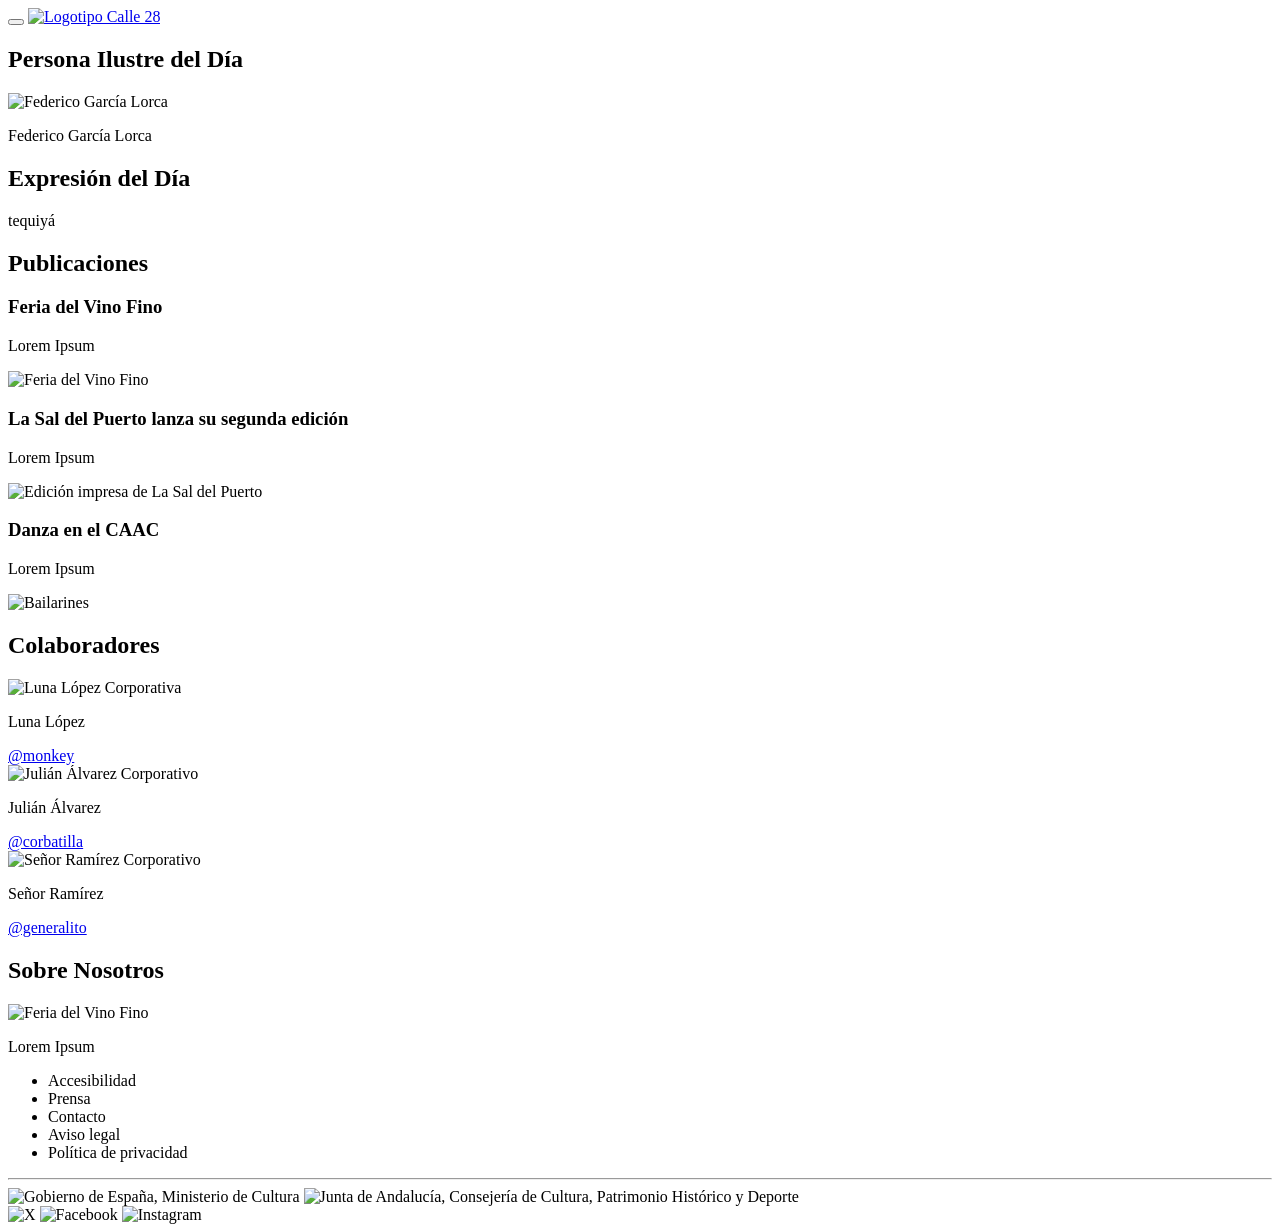
==== index.html @ 6580cef8 "feat: include basic implementation of html - include index.html, eventos.html & detalles-evento.html" ====
<!DOCTYPE html>
<html lang="en">
<head>
    <meta charset="UTF-8">
    <meta name="viewport" content="width=device-width, initial-scale=1.0">
    <link rel="stylesheet" href="style.css">
    <title>Calle 28</title>
</head>
<body>
    <header>
        <button type="button" class="burguer"></button>
        <a href="index.html" id="logo"><img src="static/logo.png" alt="Logotipo Calle 28"></a>
    </header>
    <aside>
        <section id="persona-dia">
            <h2>Persona Ilustre del Día</h2>
            <img src="#" alt="Federico García Lorca">
            <p>Federico García Lorca</p>
        </section>
        <section id="expresion-dia">
            <h2>Expresión del Día</h2>
            <p>tequiyá</p>
        </section>
    </aside>
    <main>
        <section id="publicaciones">
            <h2>Publicaciones</h2>
            <section class="publicacion">
                <h3>Feria del Vino Fino</h3>
                <p>Lorem Ipsum</p>
                <img src="#" alt="Feria del Vino Fino">
            </section>
            <section class="publicacion">
                <h3>La Sal del Puerto lanza su segunda edición</h3>
                <p>Lorem Ipsum</p>
                <img src="#" alt="Edición impresa de La Sal del Puerto">
            </section>
            <section class="publicacion">
                <h3>Danza en el CAAC</h3>
                <p>Lorem Ipsum</p>
                <img src="#" alt="Bailarines">
            </section>
        </section>
        <section id="colaboradores">
            <h2>Colaboradores</h2>
            <section class="colaborador">
                <img src="#" alt="Luna López Corporativa">
                <p>Luna López</p>
                <a href="#">@monkey</a>
            </section>
            <section class="colaborador">
                <img src="#" alt="Julián Álvarez Corporativo">
                <p>Julián Álvarez</p>
                <a href="#">@corbatilla</a>
            </section>
            <section class="colaborador">
                <img src="#" alt="Señor Ramírez Corporativo">
                <p>Señor Ramírez</p>
                <a href="#">@generalito</a>
            </section>
        </section>
        <section id="sobre-nosotros">
            <h2>Sobre Nosotros</h2>
            <img src="#" alt="Feria del Vino Fino">
            <p>Lorem Ipsum</p>
        </section>
    </main>
    <footer>
        <ul>
            <li>Accesibilidad</li>
            <li>Prensa</li>
            <li>Contacto</li>
            <li>Aviso legal</li>
            <li>Política de privacidad</li>
        </ul>
        <hr>
        <img src="#" alt="Gobierno de España, Ministerio de Cultura">
        <img src="#" alt="Junta de Andalucía, Consejería de Cultura, Patrimonio Histórico y Deporte">
        <section id="redes">
            <img src="#" alt="X">
            <img src="#" alt="Facebook">
            <img src="#" alt="Instagram">
        </section>
    </footer>
</body>
</html>
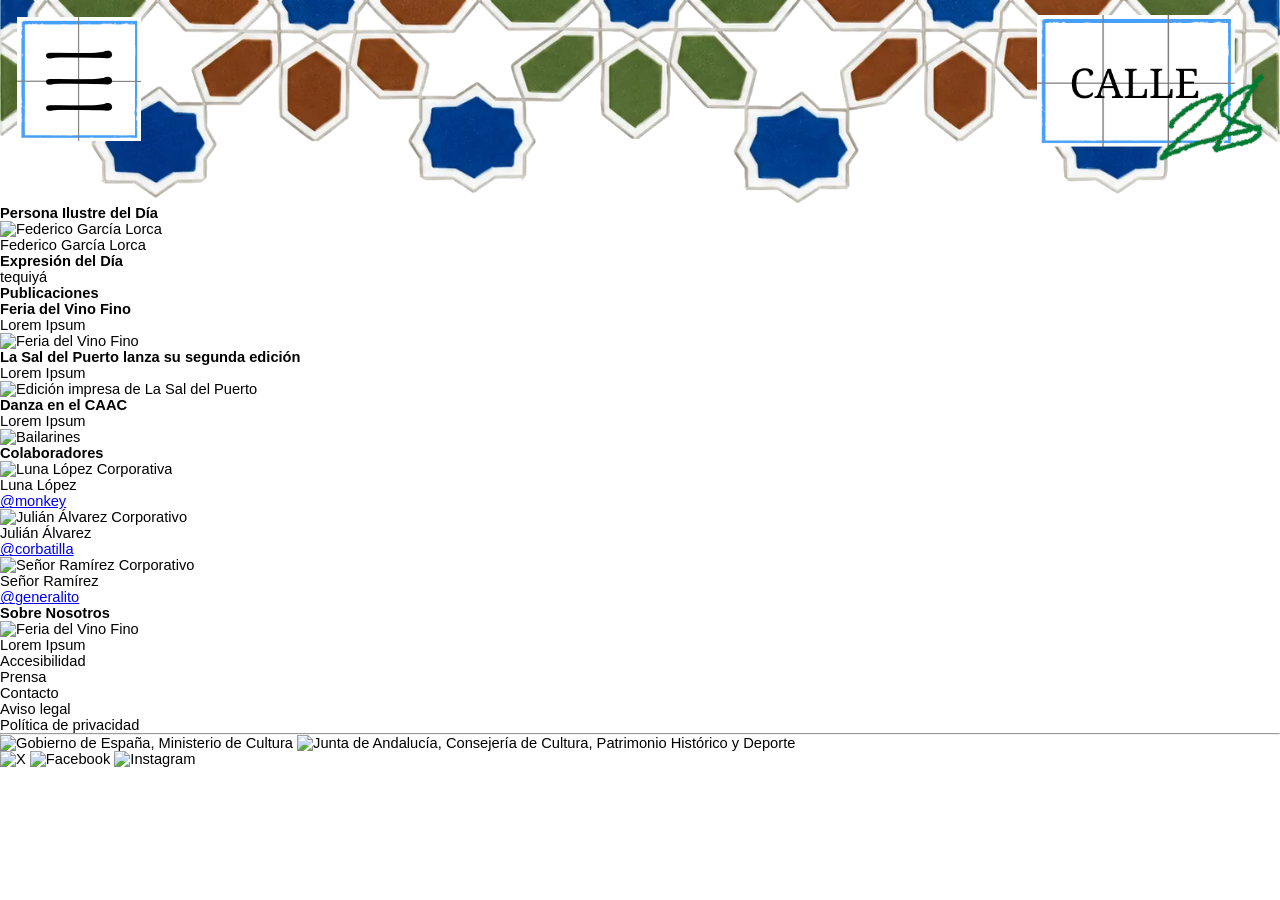
==== commit 593c7638: "feat: implement basic style for the header - update images/logo.png - fix error in index.html link t" ====
--- a/index.html
+++ b/index.html
@@ -3,13 +3,13 @@
 <head>
     <meta charset="UTF-8">
     <meta name="viewport" content="width=device-width, initial-scale=1.0">
-    <link rel="stylesheet" href="style.css">
+    <link rel="stylesheet" href="css/style.css">
     <title>Calle 28</title>
 </head>
 <body>
     <header>
-        <button type="button" class="burguer"></button>
-        <a href="index.html" id="logo"><img src="static/logo.png" alt="Logotipo Calle 28"></a>
+        <button type="button" class="burguer"><img src="images/burguer.png" alt="Menú Hamburguesa"></button>
+        <a href="index.html" id="logo"><img src="images/logo.png" alt="Logotipo Calle 28"></a>
     </header>
     <aside>
         <section id="persona-dia">
--- a/css/style.css
+++ b/css/style.css
@@ -0,0 +1,32 @@
+* {
+    font-family: Arial, Helvetica, sans-serif;
+    font-size: 11pt;
+    padding: 0;
+    margin: 0;
+}
+
+header {
+    padding: 1rem;
+    background-image: url("/images/azulejos-banner.png");
+    background-repeat: no-repeat;
+    /*background-attachment: fixed;*/
+    background-position: center bottom -5rem;
+    background-size: cover;
+    max-height: 12rem;
+    min-height: 12rem;
+    display: flex;
+    flex-direction: row;
+    align-items: flex-start;
+    justify-content: space-between;
+}
+    header .burguer {
+        background-color: transparent;
+        border-color: transparent;
+    }
+        header .burguer img {
+            max-height: 8.5rem;
+        }
+
+        header #logo img {
+            max-height: 10rem;
+        }
